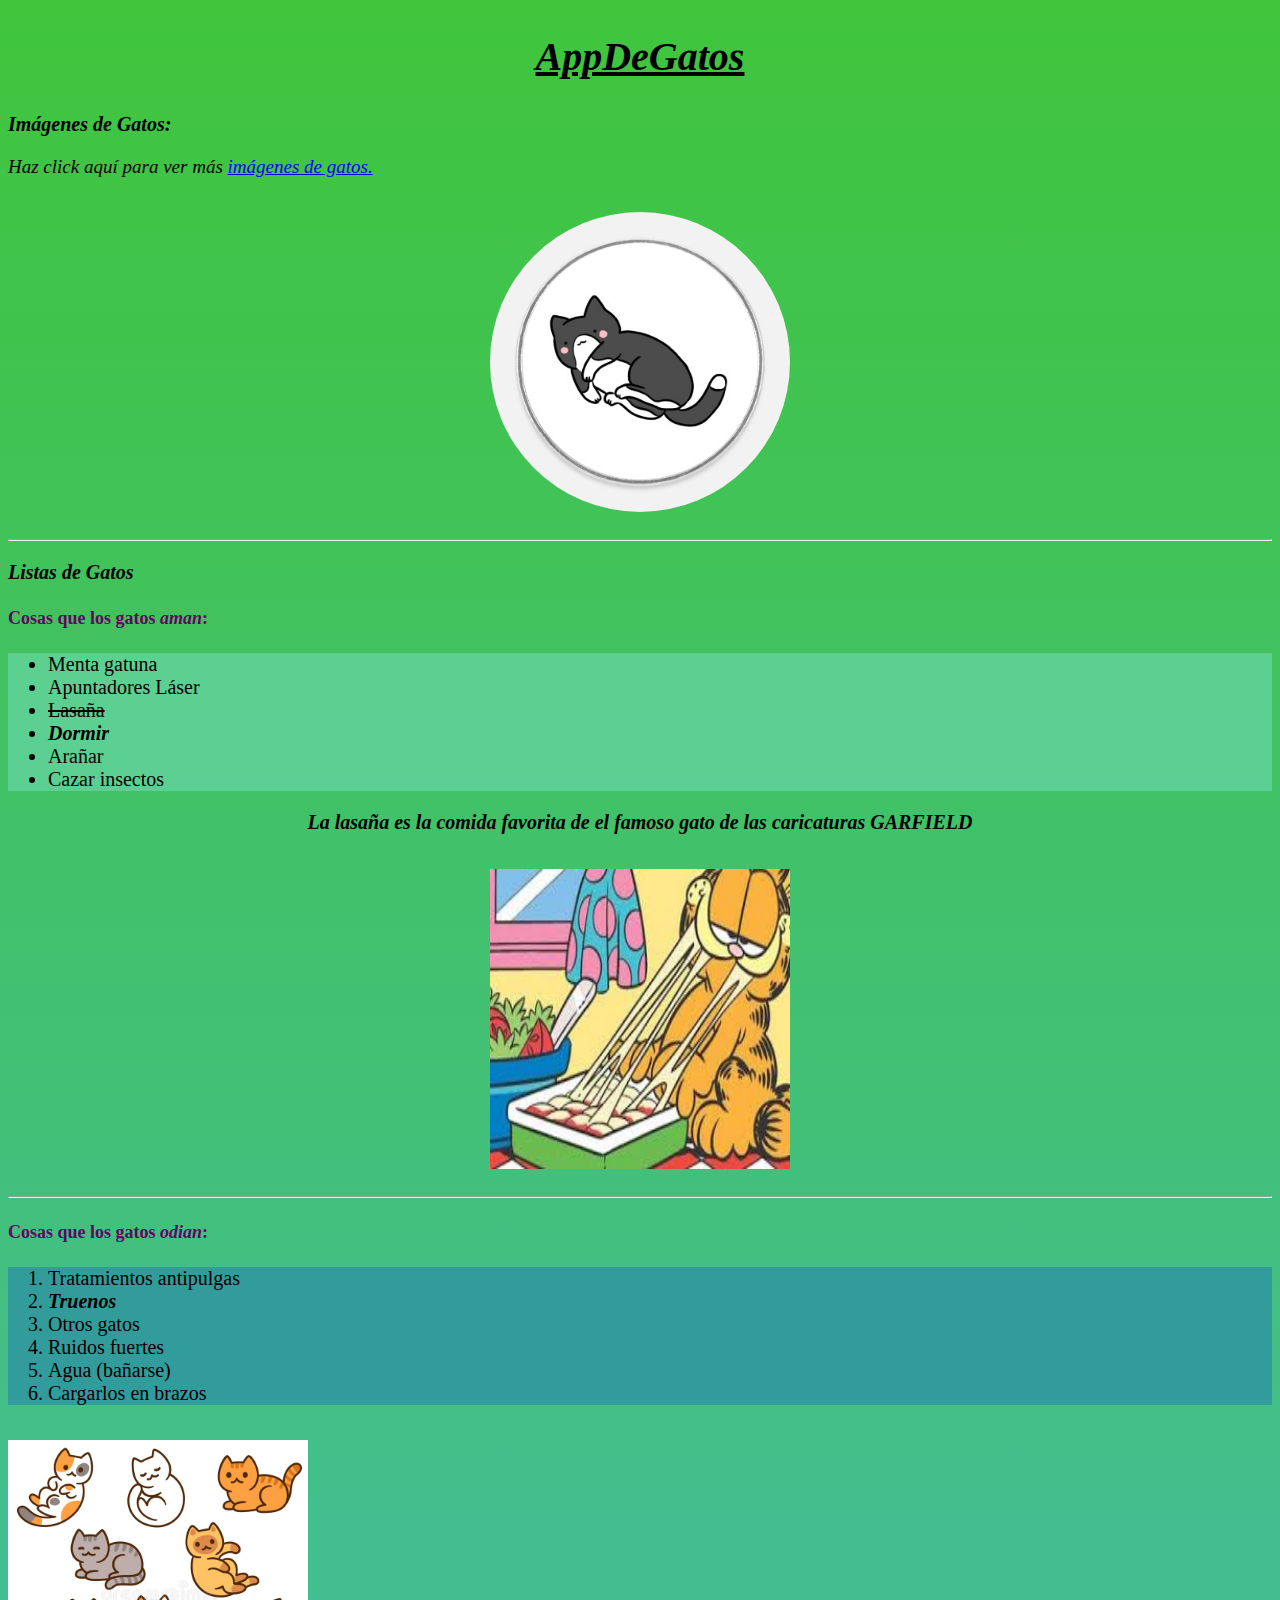
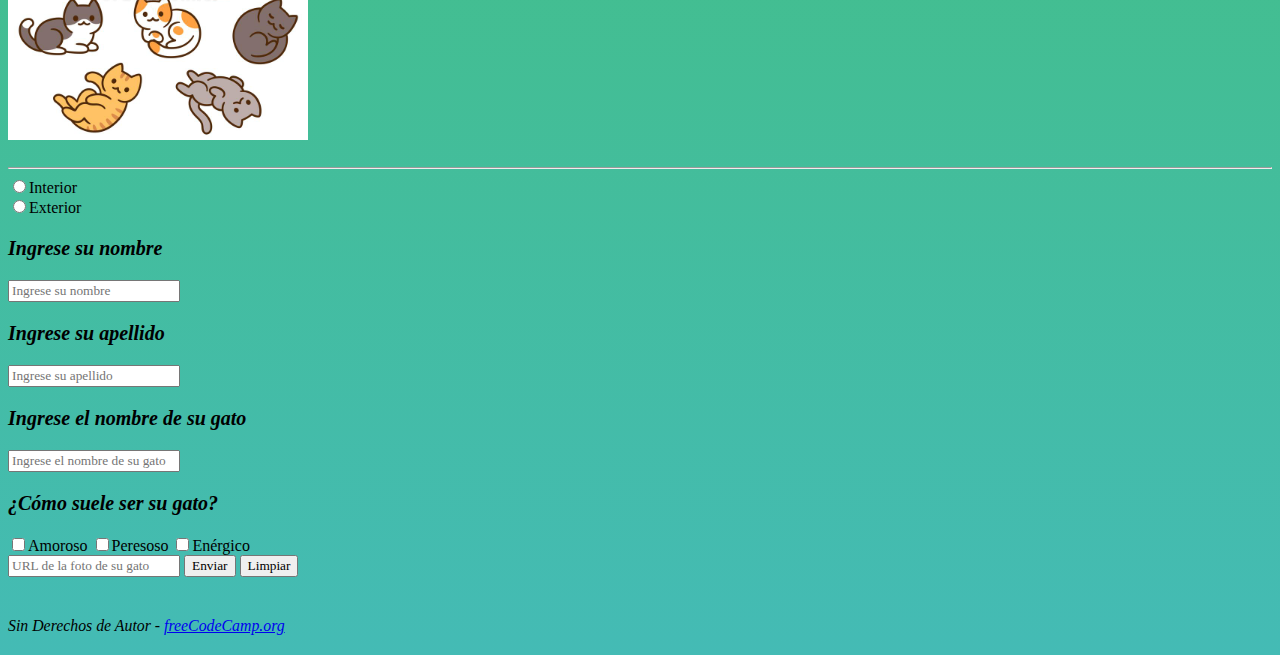
==== Index.html @ deb8594a "Index" ====
<!DOCTYPE html>
<html lang="es">
  <head>
    <title>AppDeGatos</title>
    <link href="style.css" rel="stylesheet">
  </head>
  <body class="simple-linear">
    <center><h2><u>AppDeGatos</u></h2></center>
    <main>
      <h3>Imágenes de Gatos:</h3>
      <!-- TODO: Agregar enlace a imágenes de gatos -->
      <p>Haz click aquí para ver más <a href="https://unsplash.com/es/images/animals/kitten" target="_blank" rel="noopener noreferrer">imágenes de gatos.</a></p>

     <center><img src="imagenes/gatito.jpg" class='imgRedonda' alt="Un lindo gato naranja recostado sobre su espalda."></center>

      <hr>

      <h3>Listas de Gatos</h3>

      <div>
        <h4>Cosas que los gatos <em>aman</em>:</h4>
        <ul class="lista-de-gatos">
          <li>Menta gatuna</li>
          <li>Apuntadores Láser</li>
          <li><s>Lasaña</s></li>
          <li><em><b>Dormir</b></em></li>
          <li>Arañar</li>
          <li>Cazar insectos</li>
        </ul>
        <center><h3>La lasaña es la comida favorita de el famoso gato de las caricaturas GARFIELD</h3>
        <img src="imagenes/lasaña.png" width="300" height="200" alt="Lasaña"></center>
        <hr>

        <h4>Cosas que los gatos <em>odian</em>:</h4>
        <ol class="lista-de-gatos">
          <li>Tratamientos antipulgas</li>
          <li><em><b>Truenos</b></em></li>
          <li>Otros gatos</li>
          <li>Ruidos fuertes</li>
          <li>Agua (bañarse)</li>
          <li>Cargarlos en brazos</li>
        </ol>
      </div>
      <img  src="imagenes/gatitos.jpg" width="500" height="400" alt="Gatos">
      <hr>
      <form action="/enviar-respuesta">
        <!-- Botones de Radio -->
        <label for="interior">
          <input id="interior" type="radio" value="interior" name="interior-exterior">Interior
        </label>
        <br>
        <label for="exterior">
          <input id="exterior" type="radio" value="exterior" name="interior-exterior">Exterior
        </label>
        <br>

        <h3>Ingrese su nombre</h3>
        <input type="text" placeholder="Ingrese su nombre"></label>
        <h3>Ingrese su apellido</h3>
        <input type="text" placeholder="Ingrese su apellido"></label>
        <h3>Ingrese el nombre de su gato</h3>
        <input type="text" placeholder="Ingrese el nombre de su gato" required><br>
        <form action="/uno/juan.txt">
          <h3>¿Cómo suele ser su gato?</h3>
          <input type="checkbox">Amoroso
          <input type="checkbox">Peresoso
          <input type="checkbox">Enérgico
        <br>
        <input type="text" placeholder="URL de la foto de su gato" required>
        <button type="submit">Enviar</button>
        <button type="reset">Limpiar</button>
      </form>
    </main>
    <br>
    <footer>
      <p><small>Sin Derechos de Autor - <a href="https://www.freecodecamp.org/espanol/">freeCodeCamp.org</a></small></p>
    </footer>
  </body>
</html>
---- style.css ----
.simple-linear {
  background: linear-gradient(rgb(64, 197, 60), rgb(68, 187, 181));
}

*{
    font-family: 'calibri';
}

hr {
    color: rgb(100, 99, 99);
}

h2 {
    font-size: 40px;
    font-style: italic;
}

h3 {
    font-size: 20px;
    font-style: italic;
}

img{
    height: 300px;
    width: 300px;
    margin: 15px 0;
    -webkit-transition: all 1s ease;
    -moz-transition: all 1s ease;
    -o-transition: all 1s ease;
}
 
img:hover {
    height: 333px;
    width: 400px;
    margin-left: -50px;
}

.imgRedonda {
    width:300px;
    height:300px;
    border-radius:150px;
}

ul {
    font-size: 20px;
    background-color: rgba(114, 219, 184, 0.541);
}

ol {
    font-size: 20px;
    background-color: rgba(36, 122, 180, 0.514);
}

h4{
    font-size: 18px;
    color: rgb(100, 4, 100);
}

p{
    font-style: italic;
    font-size: 19px;
}
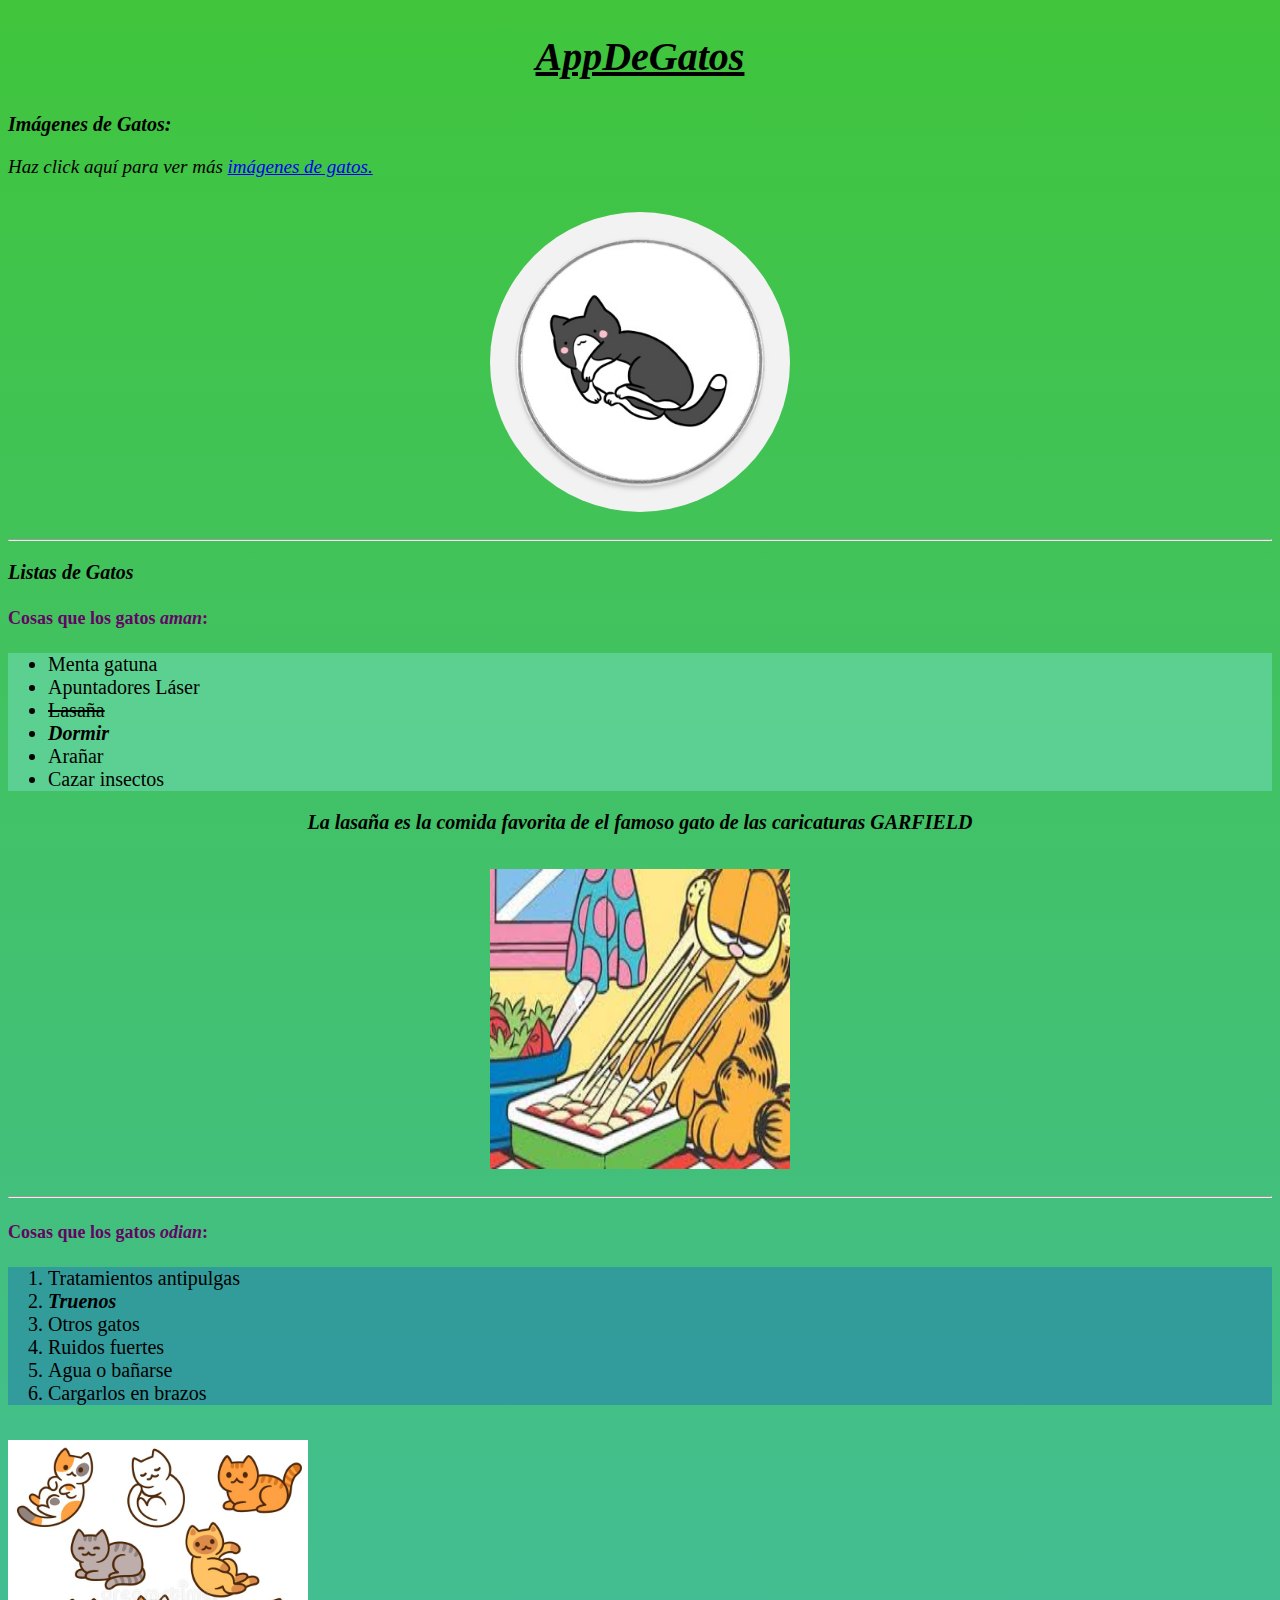
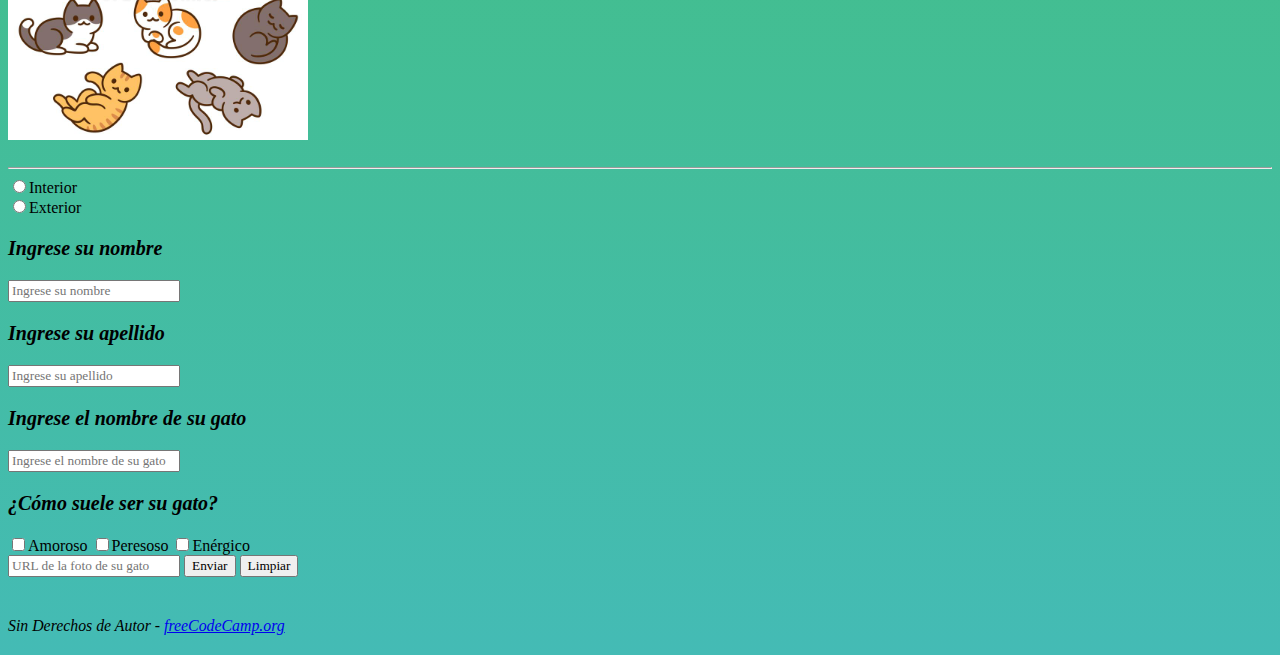
==== commit 80b27b14: "Index.html" ====
--- a/Index.html
+++ b/Index.html
@@ -8,7 +8,6 @@
     <center><h2><u>AppDeGatos</u></h2></center>
     <main>
       <h3>Imágenes de Gatos:</h3>
-      <!-- TODO: Agregar enlace a imágenes de gatos -->
       <p>Haz click aquí para ver más <a href="https://unsplash.com/es/images/animals/kitten" target="_blank" rel="noopener noreferrer">imágenes de gatos.</a></p>
 
      <center><img src="imagenes/gatito.jpg" class='imgRedonda' alt="Un lindo gato naranja recostado sobre su espalda."></center>
@@ -37,14 +36,13 @@
           <li><em><b>Truenos</b></em></li>
           <li>Otros gatos</li>
           <li>Ruidos fuertes</li>
-          <li>Agua (bañarse)</li>
+          <li>Agua o bañarse </li>
           <li>Cargarlos en brazos</li>
         </ol>
       </div>
       <img  src="imagenes/gatitos.jpg" width="500" height="400" alt="Gatos">
       <hr>
       <form action="/enviar-respuesta">
-        <!-- Botones de Radio -->
         <label for="interior">
           <input id="interior" type="radio" value="interior" name="interior-exterior">Interior
         </label>
@@ -76,4 +74,4 @@
       <p><small>Sin Derechos de Autor - <a href="https://www.freecodecamp.org/espanol/">freeCodeCamp.org</a></small></p>
     </footer>
   </body>
-</html>+</html>
--- a/style.css
+++ b/style.css
@@ -51,12 +51,12 @@
     background-color: rgba(36, 122, 180, 0.514);
 }
 
-h4{
+h4 {
     font-size: 18px;
     color: rgb(100, 4, 100);
 }
 
-p{
+p {
     font-style: italic;
     font-size: 19px;
-}+}
